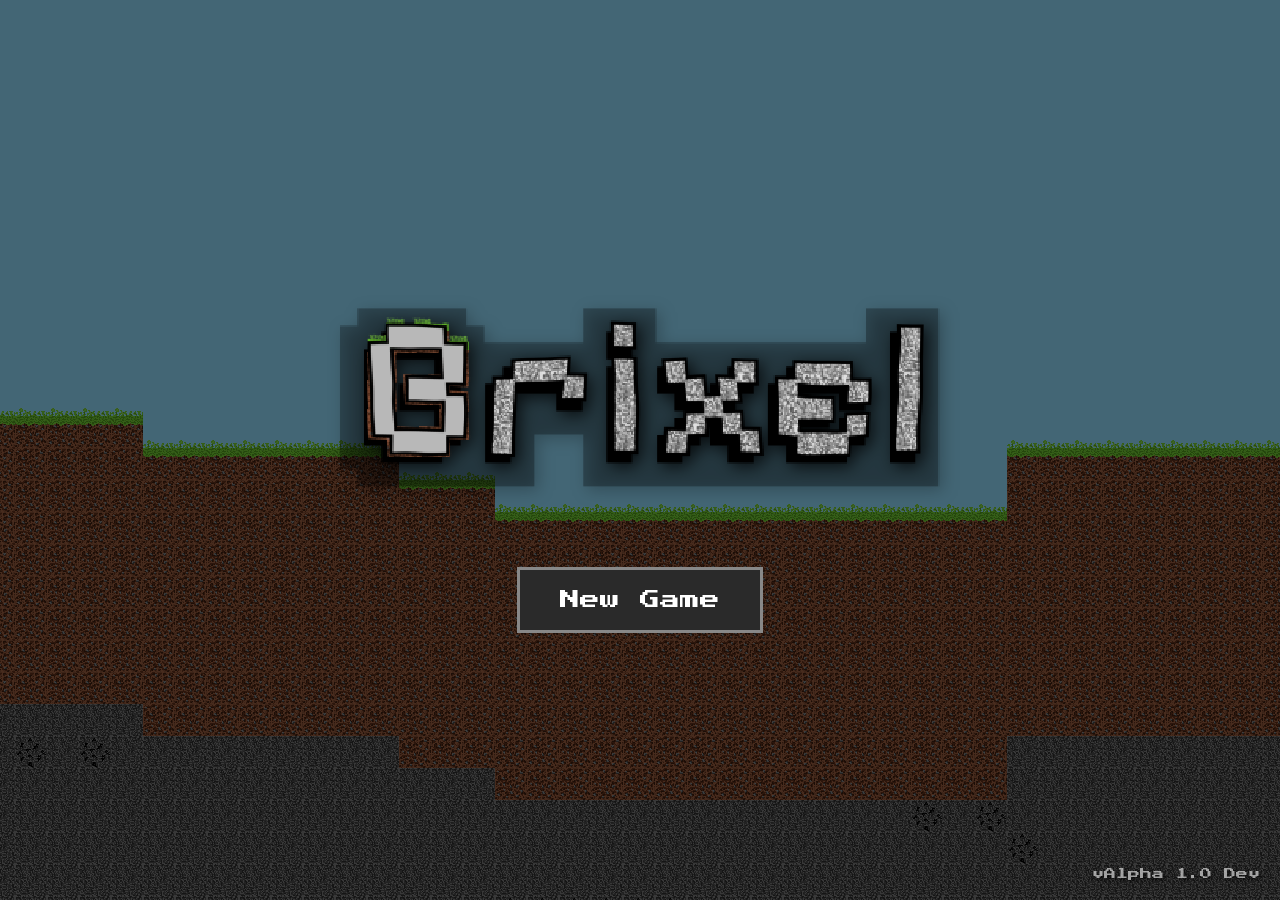
==== load.html @ fd319e01 "First" ====
<!DOCTYPE html>
<html lang="de">
<head>
    <meta charset="UTF-8">
    <meta name="viewport" content="width=device-width, initial-scale=1.0">
    <title>Block World - Start</title>
    <link rel="stylesheet" href="css/load.css">
</head>
<body>
    <div id="start-screen">
        <canvas id="bg-canvas"></canvas>
        <div class="overlay"></div>
        <div class="content">
            <img id="title-logo" src="assets/title.png" alt="Block World">
            <button id="new-game-btn" class="pixel-button">New Game</button>
            <p class="version">v<span id="version-start"></span></p>
        </div>
    </div>

    <div id="loading-screen" class="hidden">
        <canvas id="loading-canvas"></canvas>
        <div class="overlay"></div>
        <div class="loading-content">
            <h2>Generating World...</h2>
            <div class="progress-bar">
                <div id="progress-fill" class="progress-fill"></div>
            </div>
            <p id="progress-text">0%</p>
            <p class="version">v<span id="version-loading"></span></p>
        </div>
    </div>

    <audio id="bg-music" loop volume="0.01">
        <source src="assets/homemc.mp3" type="audio/mpeg">
    </audio>

    <script src="js/core/config.js"></script>
    <script src="js/core/utils.js"></script>
    <script src="js/world/world.js"></script>
    <script src="js/screens/load.js"></script>
</body>
</html>
---- css/load.css ----
@import url('https://fonts.googleapis.com/css2?family=Press+Start+2P&display=swap');

* {
    margin: 0;
    padding: 0;
    box-sizing: border-box;
}

body {
    font-family: 'Press Start 2P', monospace;
    overflow: hidden;
    background: #000;
}

.hidden {
    display: none !important;
}

/* Canvas Hintergrund */
#bg-canvas, #loading-canvas {
    position: absolute;
    top: 0;
    left: 0;
    width: 100%;
    height: 100%;
    image-rendering: pixelated;
    image-rendering: crisp-edges;
}

/* Start Screen */
#start-screen {
    position: relative;
    width: 100vw;
    height: 100vh;
    overflow: hidden;
}

.overlay {
    position: absolute;
    top: 0;
    left: 0;
    width: 100%;
    height: 100%;
    background: rgba(0, 0, 0, 0.5);
    z-index: 1;
}

.content {
    position: relative;
    z-index: 2;
    display: flex;
    flex-direction: column;
    align-items: center;
    justify-content: center;
    height: 100vh;
    gap: 50px;
}

#title-logo {
    max-width: 600px;
    width: 80%;
    image-rendering: pixelated;
    image-rendering: crisp-edges;
    filter: drop-shadow(4px 4px 8px rgba(0, 0, 0, 0.8));
}

.pixel-button {
    font-family: 'Press Start 2P', monospace;
    font-size: 20px;
    padding: 20px 40px;
    background: #2a2a2a;
    color: #fff;
    border: 3px solid #888;
    cursor: pointer;
    transition: all 0.2s;
    image-rendering: pixelated;
}

.pixel-button:hover {
    background: #4a4a4a;
    border-color: #fff;
    transform: scale(1.05);
}

.pixel-button:active {
    transform: scale(0.95);
}

/* Loading Screen */
#loading-screen {
    position: fixed;
    top: 0;
    left: 0;
    width: 100vw;
    height: 100vh;
    background: #000;
    z-index: 1000;
    overflow: hidden;
}

.loading-content {
    position: relative;
    z-index: 2;
    display: flex;
    flex-direction: column;
    align-items: center;
    justify-content: center;
    height: 100vh;
    gap: 30px;
    color: #fff;
}

.loading-content h2 {
    font-size: 32px;
    text-shadow: 3px 3px 6px rgba(0, 0, 0, 0.8);
}

.progress-bar {
    width: 500px;
    height: 50px;
    background: #1a1a1a;
    border: 4px solid #fff;
    position: relative;
    overflow: hidden;
    box-shadow: 0 0 20px rgba(0, 0, 0, 0.8);
}

.progress-fill {
    height: 100%;
    width: 0%;
    background: linear-gradient(90deg, #00ff00 0%, #00cc00 50%, #00ff00 100%);
    transition: width 0.1s ease-out;
    position: relative;
    box-shadow: 0 0 10px rgba(0, 255, 0, 0.5);
}

.progress-fill::before {
    content: '';
    position: absolute;
    top: 0;
    left: 0;
    width: 100%;
    height: 100%;
    background-image: 
        repeating-linear-gradient(
            90deg,
            transparent,
            transparent 10px,
            rgba(0, 0, 0, 0.3) 10px,
            rgba(0, 0, 0, 0.3) 12px
        );
    animation: slide 1s linear infinite;
}

@keyframes slide {
    0% { transform: translateX(0); }
    100% { transform: translateX(20px); }
}

#progress-text {
    font-size: 16px;
    color: #fff;
}

.version {
    position: absolute;
    bottom: 20px;
    right: 20px;
    font-size: 12px;
    color: rgba(255, 255, 255, 0.6);
    text-shadow: 2px 2px 4px rgba(0, 0, 0, 0.8);
}
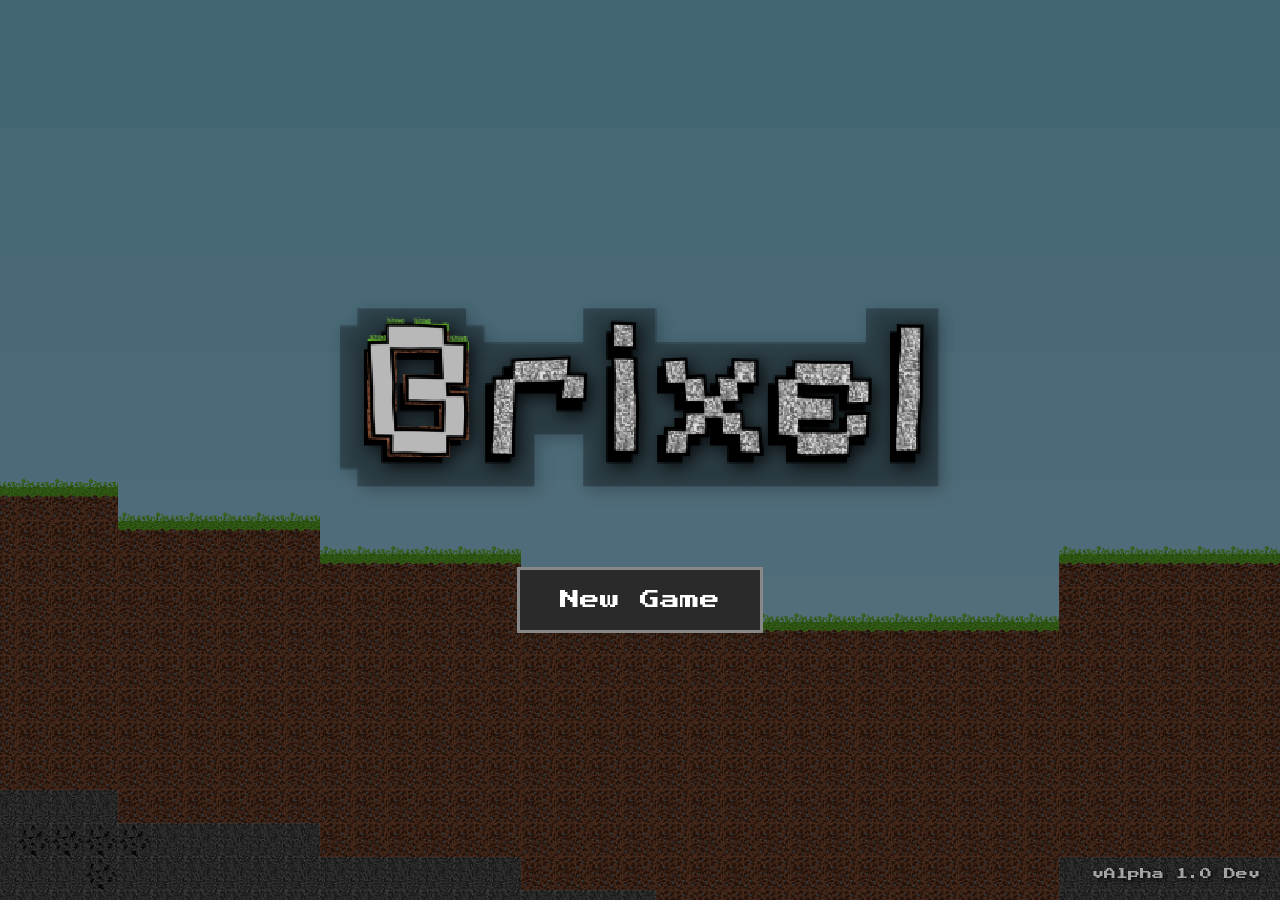
==== commit 28f40cda: "new gold stuff, block bug fixes and debug menu improvements" ====
--- a/load.html
+++ b/load.html
@@ -3,7 +3,7 @@
 <head>
     <meta charset="UTF-8">
     <meta name="viewport" content="width=device-width, initial-scale=1.0">
-    <title>Block World - Start</title>
+    <title>Brixel | Alpha</title>
     <link rel="stylesheet" href="css/load.css">
 </head>
 <body>
@@ -22,10 +22,7 @@
         <div class="overlay"></div>
         <div class="loading-content">
             <h2>Generating World...</h2>
-            <div class="progress-bar">
-                <div id="progress-fill" class="progress-fill"></div>
-            </div>
-            <p id="progress-text">0%</p>
+            <img id="loading-gif" src="assets/ui/loading.gif" alt="Loading...">
             <p class="version">v<span id="version-loading"></span></p>
         </div>
     </div>
